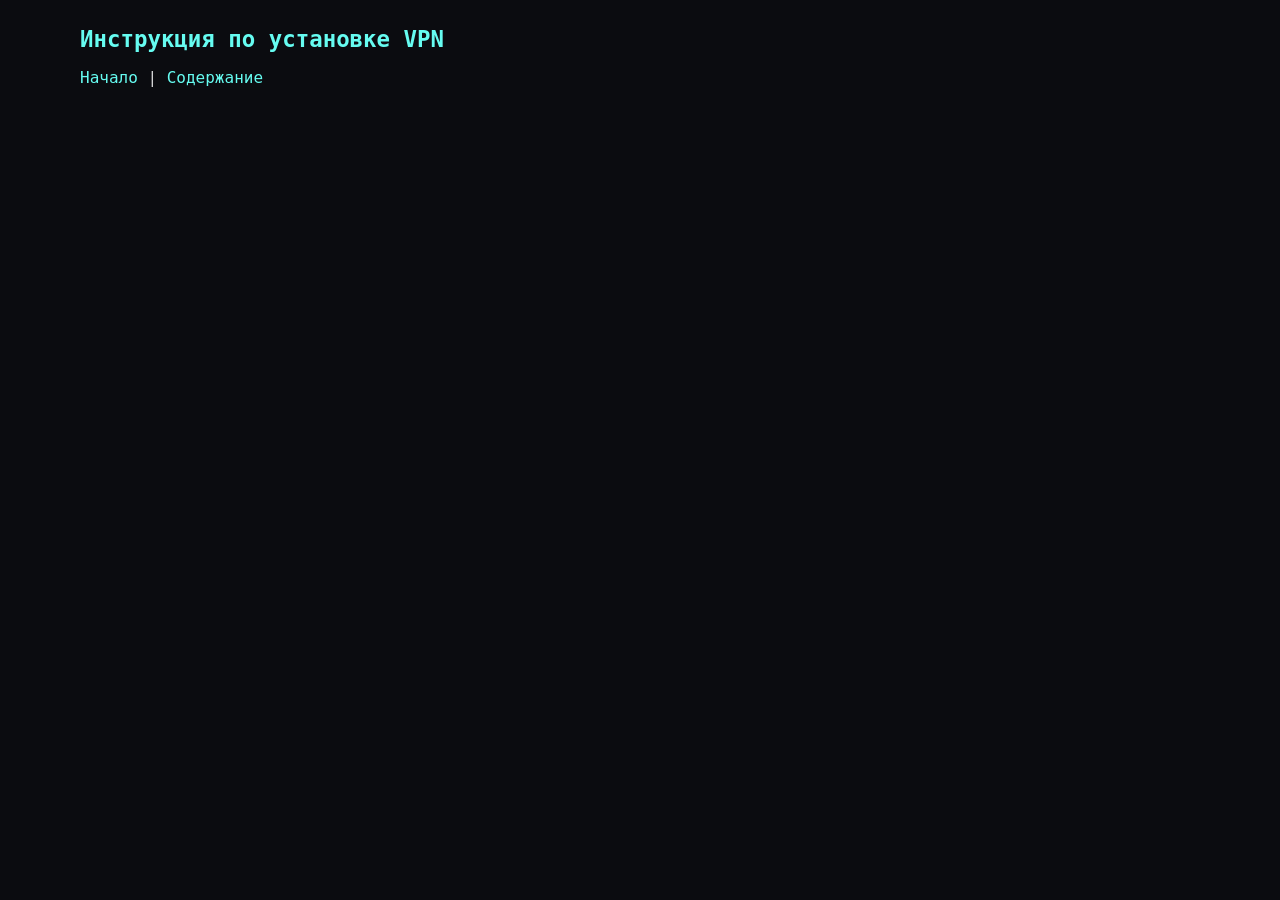
==== VPN/index.html @ f9e7ad12 "Дополнение" ====
<html>
  <head>
    <title>VPN инструкция</title>
    <link rel="stylesheet" href="/VPN/src/css/main.css">
    <meta charset="UTF-8">
  </head>
  <body>
    <div>
      <header>Инструкция по установке VPN</header>
      <p class="menu"><a href="/VPN/index.html">Начало</a> | <a href="/VPN/html/disclaymer.html">Содержание</a></p>
    </div>
    <div id="app">
    </div>

  </body>
</html>
---- VPN/src/css/main.css ----
@font-face {
  font-family: "Open Sans";
  src: local("Open Sans"), url(/src/font/OpenSans.ttf)
}

html {
  font-family: "Open Sans", monospace;
  background-color: #0b0c10;
}

a {
  text-decoration: none;
  color: #66fcf1;
}

header {
  font-weight: bold;
  font-size: 1.4rem;
  color: #66fcf1;
}

.menu {
  color: #d5d6d7;
  margin-bottom: 3%;
}

span {
  white-space: pre;
}

body {
  margin-bottom: 2%;
  margin-top: 2%;
  margin-left: auto;
  margin-right: auto;
  max-width: 70em;
  color: #d5d6d7;
}

.warning {
   
}
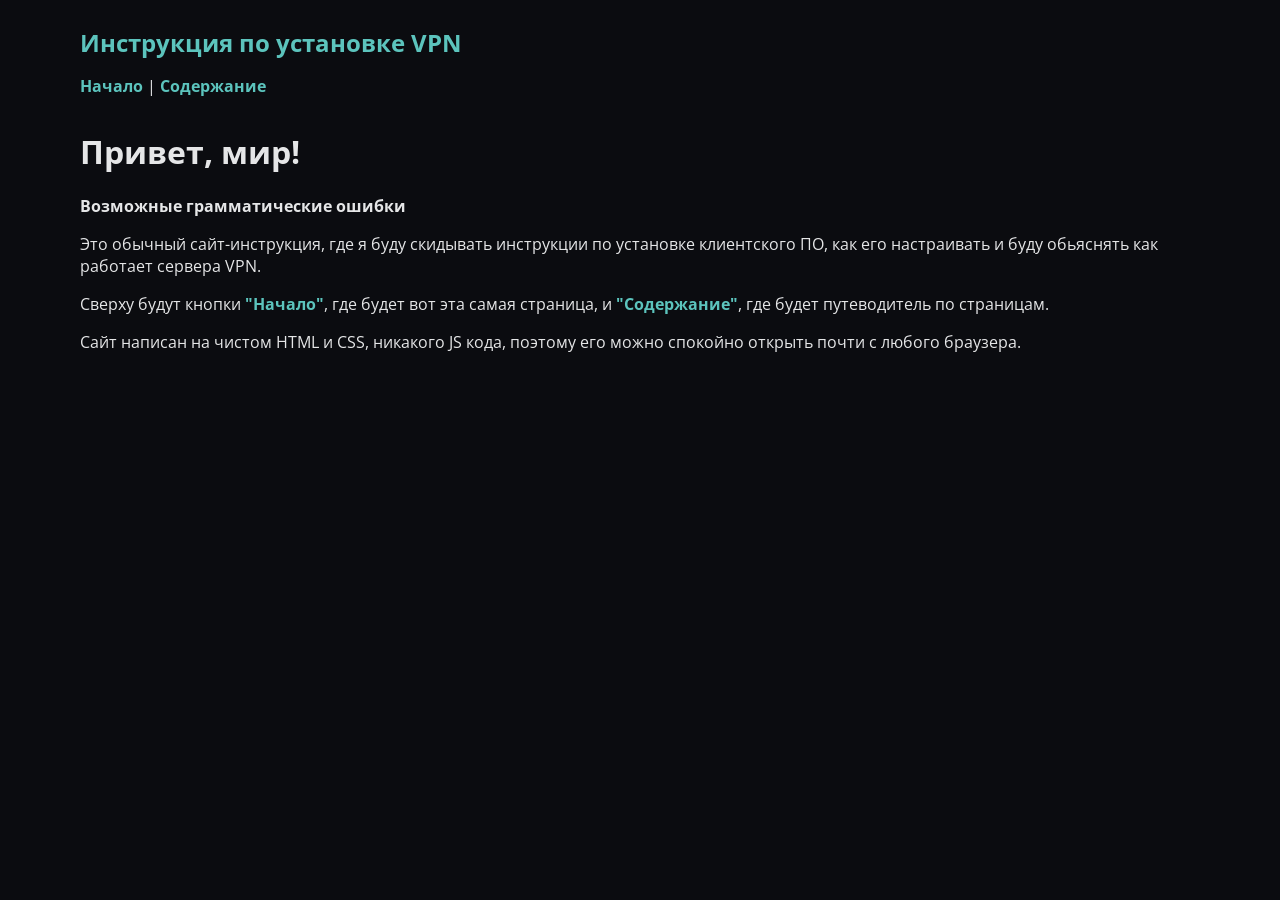
==== commit 1aaa2124: "Добавлена упрощённая версия и обновлён index.html" ====
--- a/VPN/index.html
+++ b/VPN/index.html
@@ -10,7 +10,11 @@
       <p class="menu"><a href="/VPN/index.html">Начало</a> | <a href="/VPN/html/disclaymer.html">Содержание</a></p>
     </div>
     <div id="app">
+      <h1>Привет, мир!</h1>
+      <p><b>Возможные грамматические ошибки</b></p>
+      <p>Это обычный сайт-инструкция, где я буду скидывать инструкции по установке клиентского ПО, как его настраивать и буду обьяснять как работает сервера VPN.</p>
+      <p>Сверху будут кнопки <a href="/VPN/index.html">"Начало"</a>, где будет вот эта самая страница, и <a href="/VPN/html/disclaymer.html">"Содержание"</a>, где будет путеводитель по страницам.</p>
+      <p>Сайт написан на чистом HTML и CSS, никакого JS кода, поэтому его можно спокойно открыть почти с любого браузера.</p>
     </div>
-
   </body>
 </html>
--- a/VPN/src/css/main.css
+++ b/VPN/src/css/main.css
@@ -1,26 +1,28 @@
 @font-face {
   font-family: "Open Sans";
-  src: local("Open Sans"), url(/src/font/OpenSans.ttf)
+  src: local("Open Sans"), url(/VPN/src/font/OpenSans.ttf)
 }
 
 html {
   font-family: "Open Sans", monospace;
   background-color: #0b0c10;
+  font-size: 1rem;
 }
 
 a {
   text-decoration: none;
-  color: #66fcf1;
+  color: #5cc4bd;
+  font-weight: bold;
 }
 
 header {
   font-weight: bold;
-  font-size: 1.4rem;
-  color: #66fcf1;
+  font-size: 1.5rem;
+  color: #5cc4bd;
 }
 
 .menu {
-  color: #d5d6d7;
+  color: #e5e6e7;
   margin-bottom: 3%;
 }
 
@@ -34,9 +36,28 @@
   margin-left: auto;
   margin-right: auto;
   max-width: 70em;
-  color: #d5d6d7;
+  color: #e5e6e7;
 }
 
 .warning {
    
 }
+
+.table {
+  table-layout: fixed;
+  width: 100%;
+  border-collapse: collapse;
+  border: 2px solid #66fcf1;
+}
+
+img {
+
+  margin-left: auto;
+  margin-right: auto;
+  max-width: 100%;
+}
+
+td, th {
+  padding: 20px;
+  border: 1px solid #d5d6d7;
+}
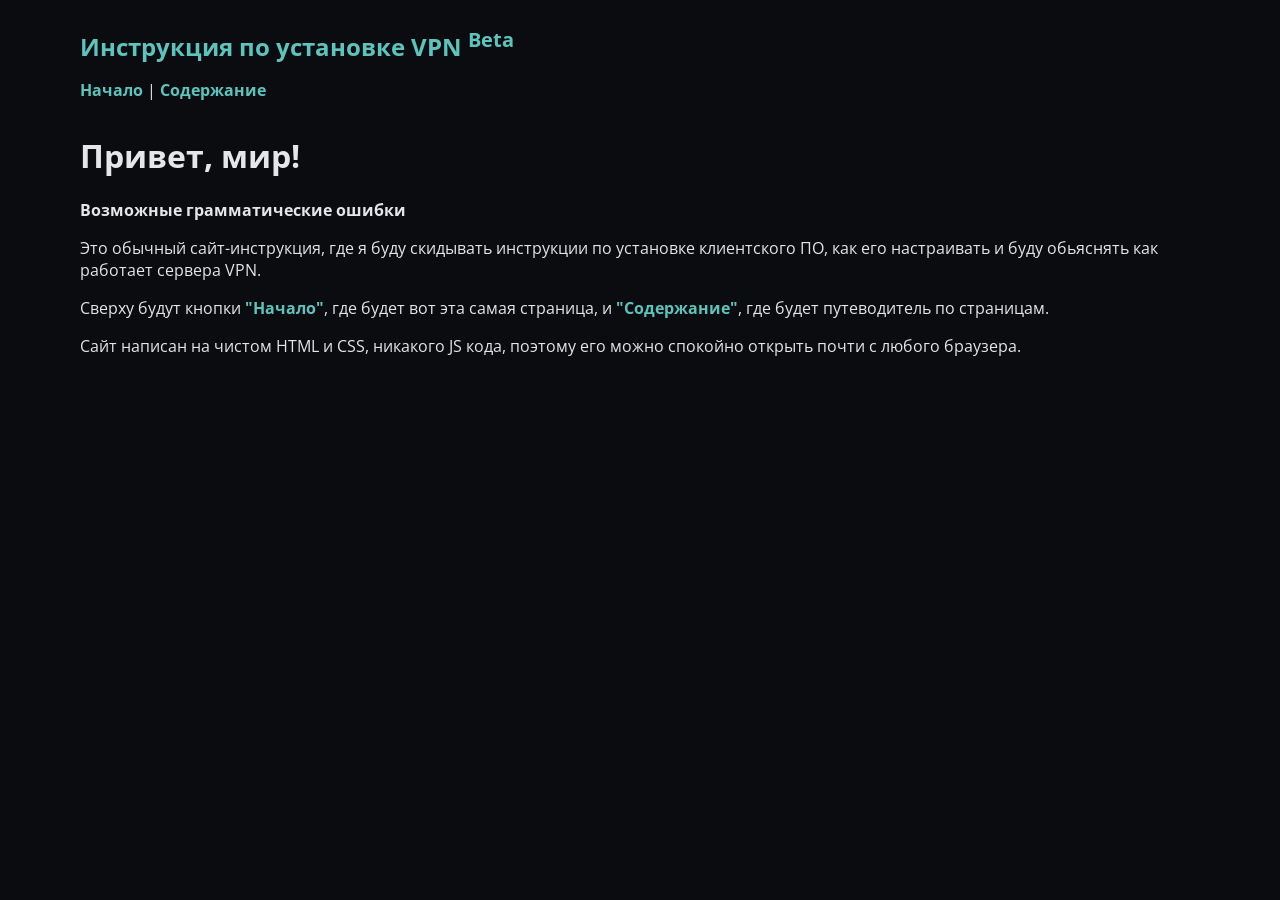
==== commit e3b3413d: "Переименновал в beta" ====
--- a/VPN/index.html
+++ b/VPN/index.html
@@ -6,7 +6,7 @@
   </head>
   <body>
     <div>
-      <header>Инструкция по установке VPN</header>
+      <header>Инструкция по установке VPN <sup>Beta</sup></header>
       <p class="menu"><a href="/VPN/index.html">Начало</a> | <a href="/VPN/html/disclaymer.html">Содержание</a></p>
     </div>
     <div id="app">
--- a/VPN/src/css/main.css
+++ b/VPN/src/css/main.css
@@ -26,6 +26,10 @@
   margin-bottom: 3%;
 }
 
+.pre {
+  font-style: italic;
+}
+
 span {
   white-space: pre;
 }
@@ -51,7 +55,6 @@
 }
 
 img {
-
   margin-left: auto;
   margin-right: auto;
   max-width: 100%;
@@ -61,3 +64,33 @@
   padding: 20px;
   border: 1px solid #d5d6d7;
 }
+
+
+@media (max-width: 1080px) {
+  html {
+    font-size: xx-large;
+  }
+
+  header {
+    font-weight: bold;
+    font-size: 1.7rem;
+  }
+
+  .table {
+    width: 100%;
+    border: 4px solid #66fcf1;
+  }
+
+  td, th {
+    padding: 10px;
+    border: 3px solid #d5d6d7;
+  }
+
+  body {
+    max-width: 90%;
+  }
+  
+  .pre {
+    font-size: 1.2rem;
+  }
+}
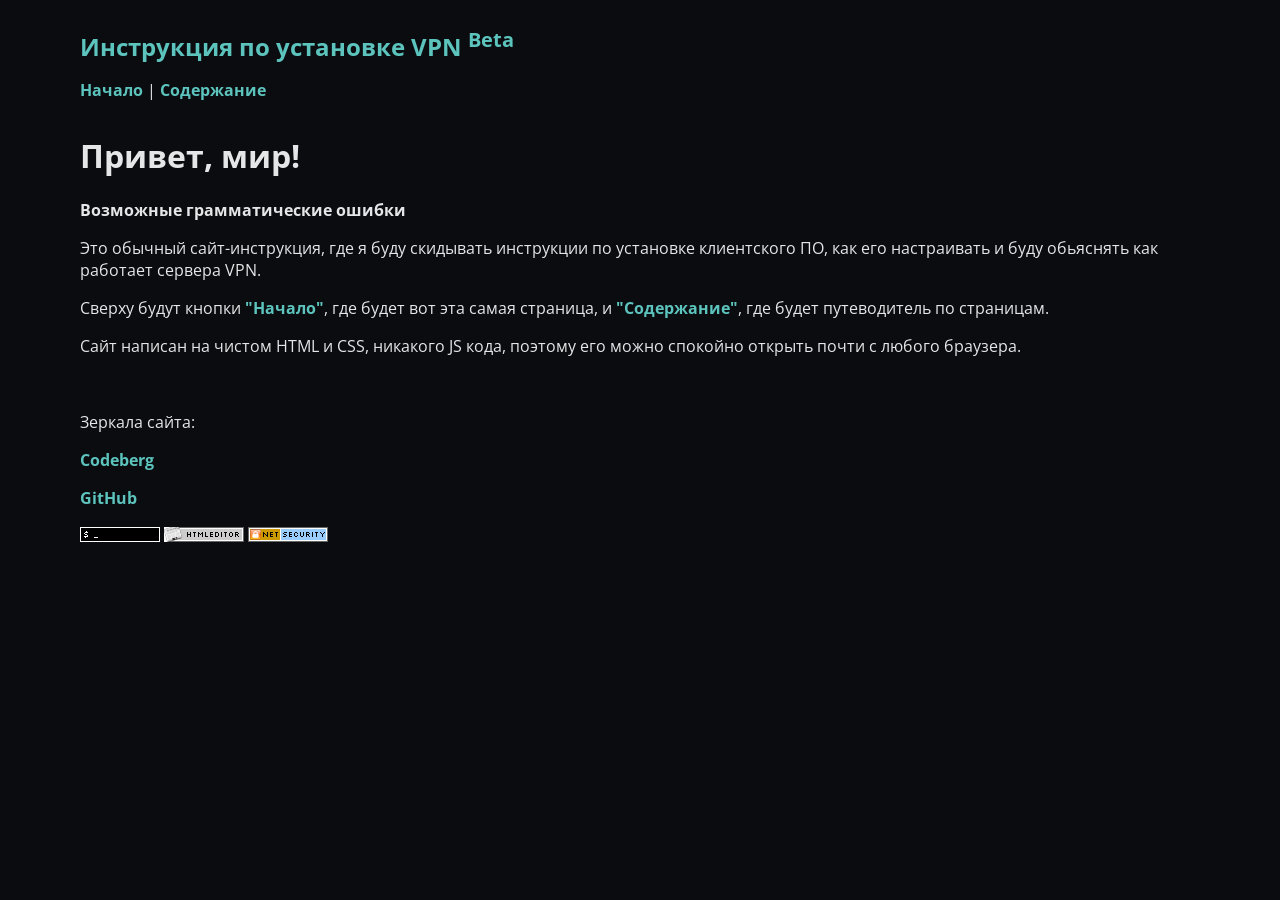
==== commit a2c39a3a: "Добавлена глава про подписку у V2rayN и добавлены пейджики" ====
--- a/VPN/index.html
+++ b/VPN/index.html
@@ -15,6 +15,13 @@
       <p>Это обычный сайт-инструкция, где я буду скидывать инструкции по установке клиентского ПО, как его настраивать и буду обьяснять как работает сервера VPN.</p>
       <p>Сверху будут кнопки <a href="/VPN/index.html">"Начало"</a>, где будет вот эта самая страница, и <a href="/VPN/html/disclaymer.html">"Содержание"</a>, где будет путеводитель по страницам.</p>
       <p>Сайт написан на чистом HTML и CSS, никакого JS кода, поэтому его можно спокойно открыть почти с любого браузера.</p>
+      <br>
+      <p>Зеркала сайта:</p>
+      <p><a href="https://olehnoskov.codeberg.page/VPN/">Codeberg</a></p>
+      <p><a href="https://olehnosk0v.github.io/VPN/">GitHub</a></p>
+      <img src="src/material/badges/cli.gif" alt="cli.gif">
+      <img src="src/material/badges/htmleditor.gif" alt="htmleditor.gif">
+      <img src="src/material/badges/netsecurity.png" alt="netsecurity.png">
     </div>
   </body>
 </html>
